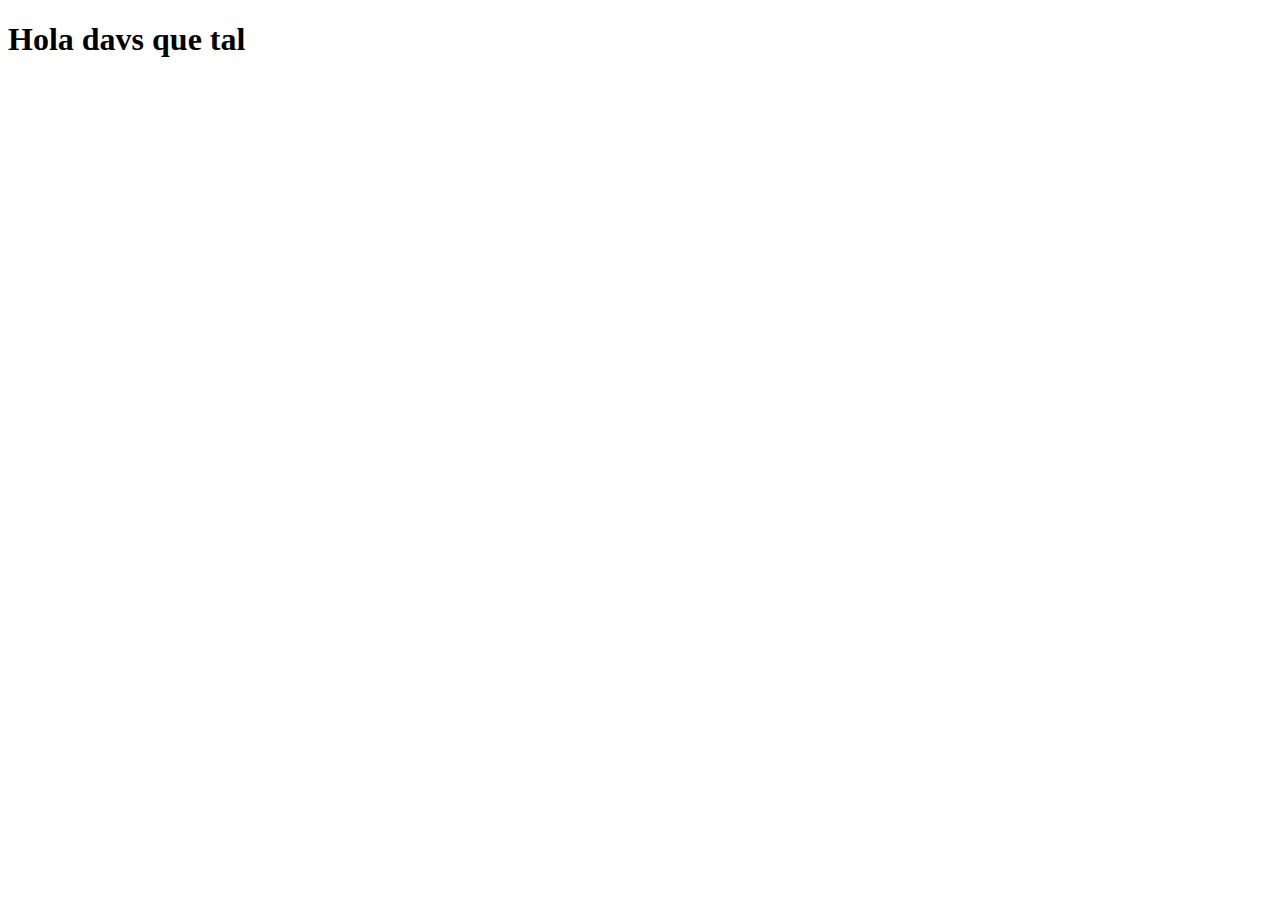
==== index.html @ bea1148b "indext to root folder" ====
<!DOCTYPE html>
<html>
<head>
	<meta charset="utf-8">
	<meta name="viewport" content="width=device-width, initial-scale=1">
	<title>HOLA DAVS</title>
</head>
<body>
<H1> Hola davs que tal </H1>
</body>
</html>
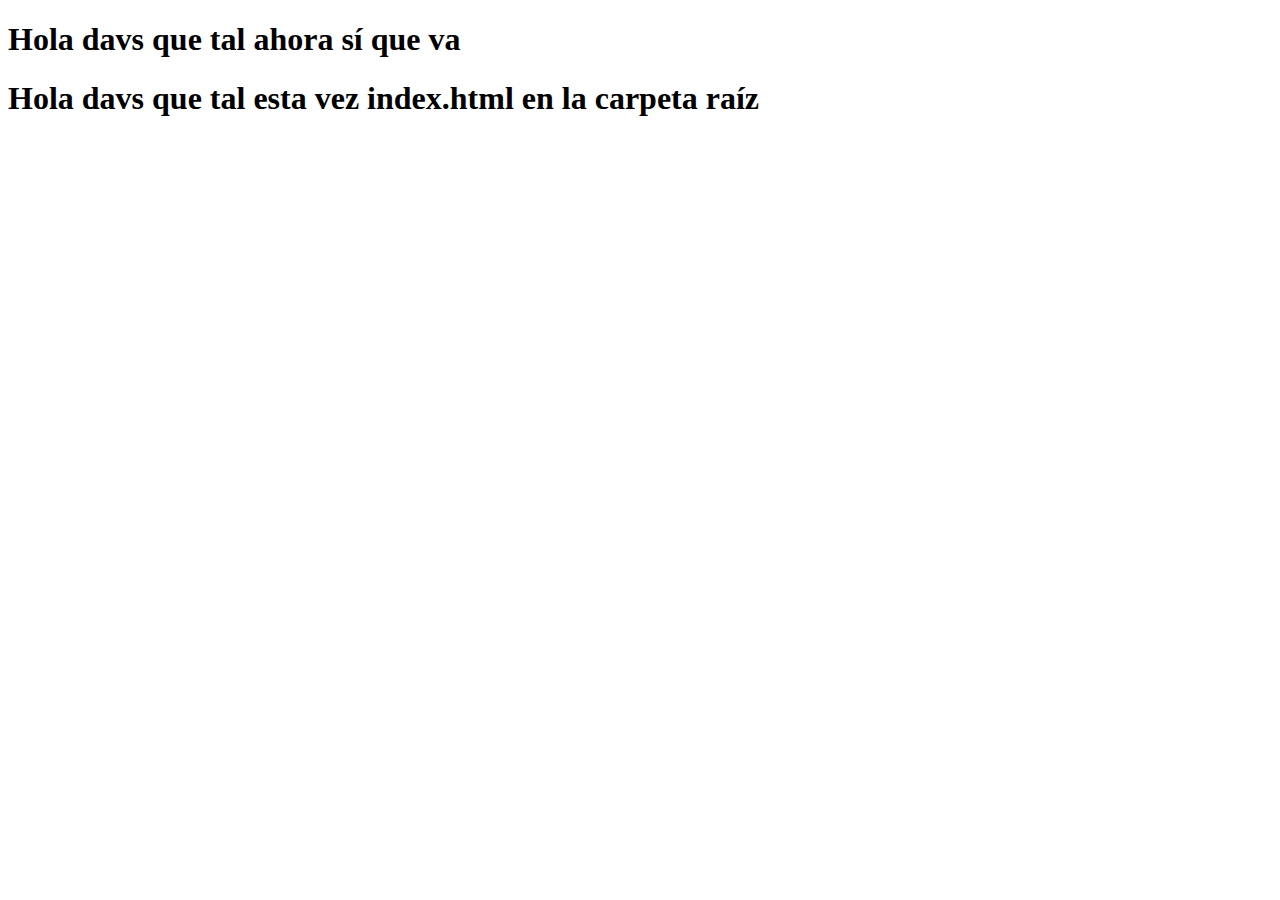
==== commit 0fe394bb: "a ver si ahora va2" ====
--- a/index.html
+++ b/index.html
@@ -6,6 +6,7 @@
 	<title>HOLA DAVS</title>
 </head>
 <body>
-<H1> Hola davs que tal </H1>
+<H1> Hola davs que tal  ahora sí que va</H1>
+<H1> Hola davs que tal esta vez index.html en la carpeta raíz </H1>
 </body>
 </html>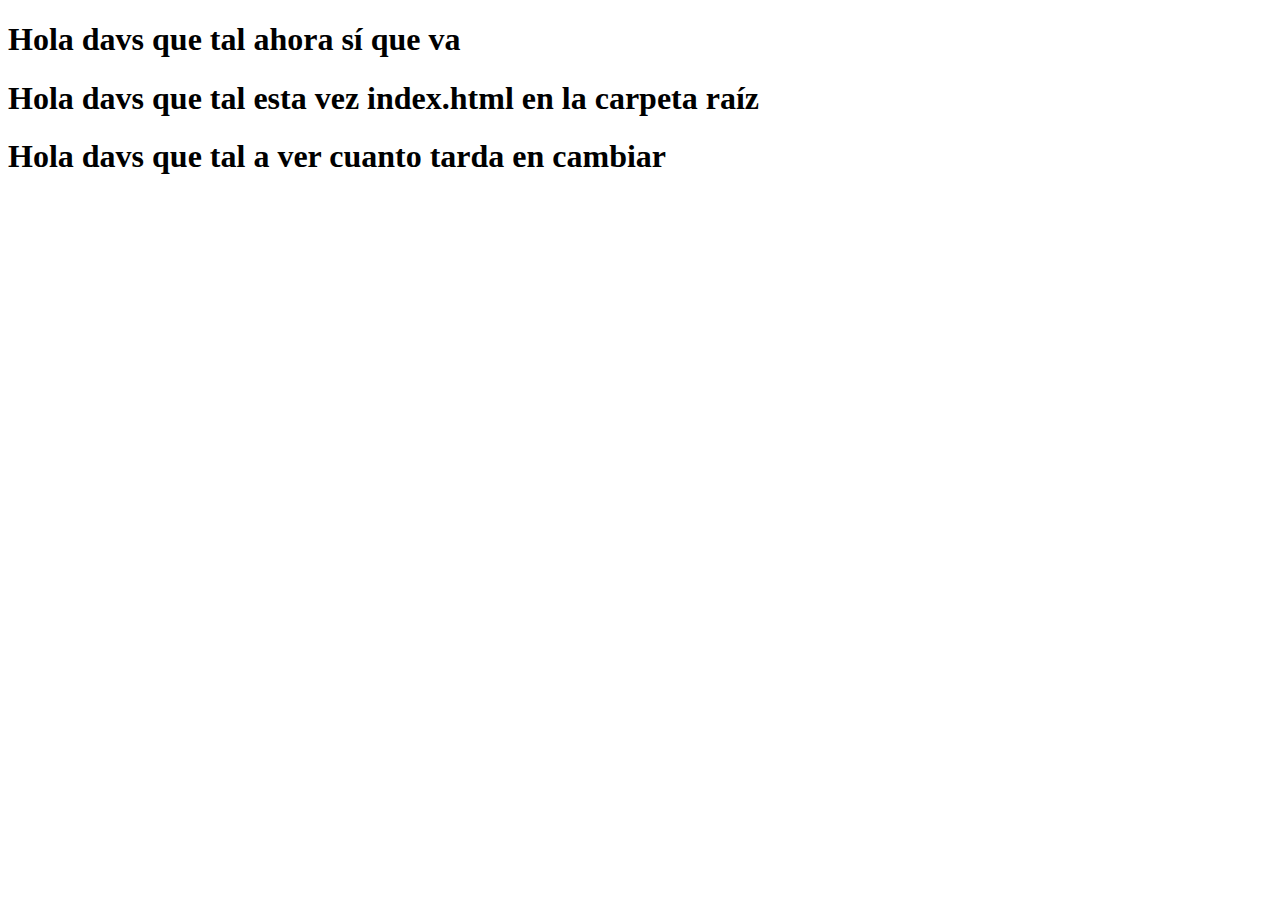
==== commit 04b52b6a: "a ver si ahora va4" ====
--- a/index.html
+++ b/index.html
@@ -8,5 +8,6 @@
 <body>
 <H1> Hola davs que tal  ahora sí que va</H1>
 <H1> Hola davs que tal esta vez index.html en la carpeta raíz </H1>
+<H1> Hola davs que tal a ver cuanto tarda en cambiar </H1>
 </body>
 </html>